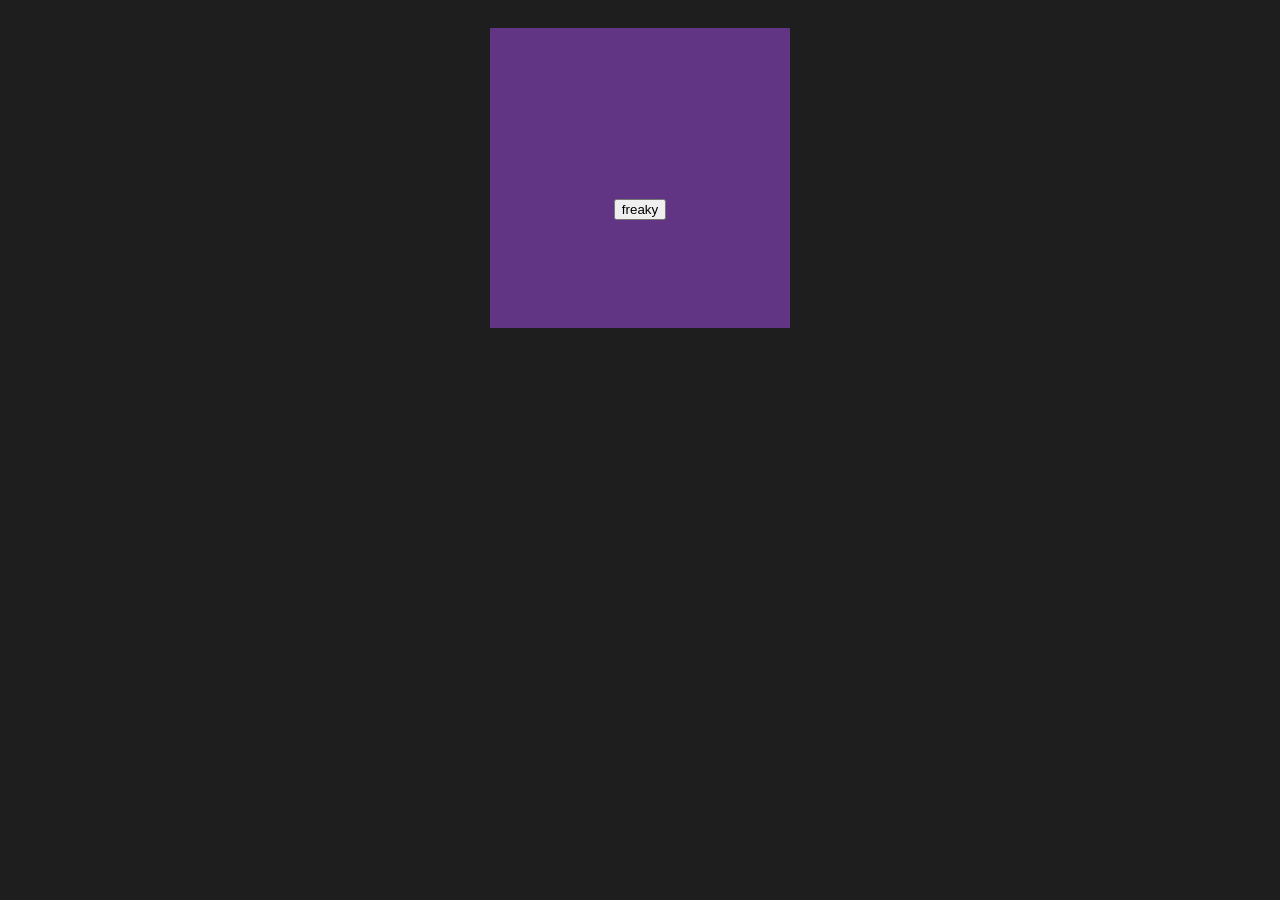
==== test.html @ 44e28336 "update :>" ====
<!DOCTYPE html>
<head>
  <link href="./style.css" rel="stylesheet" />
  <link href="./favicon.png" rel="icon" type="image/x-icon" />
  <script src="./data.js"></script>
  <script src="./main.js"></script>
  <title>pkmn speed compare</title>
  <meta content="a tool for comparing two pokemon's speed" name="pkmn speed compare" />
  <meta charset="UTF-8">
  <meta name="viewport" content="width=device-width, initial-scale=1.0" />
</head>

<body>
  
  <div class="rootContainer">
    <div class="box">
      <div class="settingsContainer">
        <div class="sprite"></div>
        <div class="nameSelect"></div>
        <div class="levelSelect"></div>
        <div class="statSelect"></div>
        <div class="checkboxes">
          <input type="button" value="freaky">
        </div>
      </div>
    </div>
</body>
---- style.css ----
:root {
  --off-black: rgb(40, 40, 40);
  --medium-off-black: rgb(30, 30, 30);
  --darker-off-black: rgb(20, 20, 20);

  --lavender: rgb(205, 163, 220);
  --pink: rgb(220, 138, 221);
  --cream: rgb(245, 245, 220);
  --red-orange: rgb(246, 97, 81);
  --grape-purple: rgb(97, 53, 131);

  --pastel-light-green: rgb(143, 240, 168);
  --pastel-dark-green: rgb(46, 194, 125);
  --dark-green: rgb(0, 100, 0);
  --darker-green: rgb(0, 75, 0);
}

body {
  background-color: var(--medium-off-black);
}

.rootContainer {
  display: flex;
  justify-content: center;
  gap: 20px;
  padding: 20px;
}

.box {
  width: 300px;
  height: 300px;
  background-color: var(--grape-purple);
  display: flex;
  align-items: center;
  justify-content: center;
}

.settingsContainer {
  display: grid;
  grid-template-columns: 1fr 1fr;
  grid-template-rows: 1fr 1fr 1fr 1fr;
  gap: 0px 0px;
  grid-auto-flow: row;
  grid-template-areas:
    "sprite sprite"
    "nameSelect nameSelect"
    "levelSelect statSelect"
    "checkboxes checkboxes";
}

.sprite {
  grid-area: sprite;
}

.nameSelect {
  grid-area: nameSelect;
}

.levelSelect {
  grid-area: levelSelect;
}

.statSelect {
  grid-area: statSelect;
}

.checkboxes {
  grid-area: checkboxes;
}
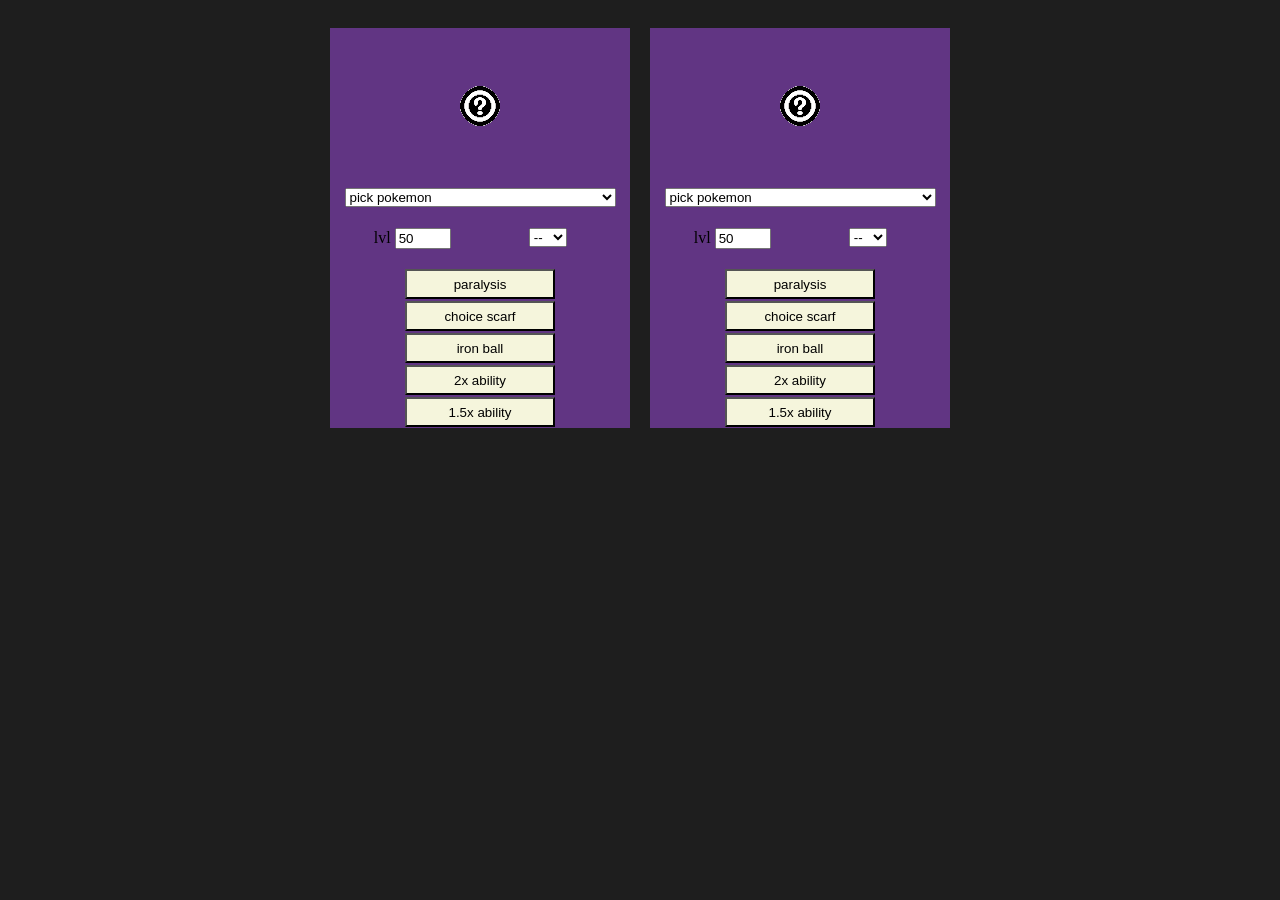
==== commit 96992979: "buttons!!!" ====
--- a/test.html
+++ b/test.html
@@ -11,19 +11,50 @@
 </head>
 
 <body>
-  
   <div class="rootContainer">
-    <div class="box">
+    <!-- pokemon 1 -->
+    <div id="pkmn1 "class="box">
       <div class="settingsContainer">
-        <div class="sprite"></div>
-        <div class="nameSelect"></div>
-        <div class="levelSelect"></div>
-        <div class="statSelect"></div>
-        <div class="checkboxes">
-          <input type="button" value="freaky">
-        </div>
+        <!-- establishing divs -->
+        <div id="sprite1" class="sprite"><img src="./fallback-sprite.png"></div>
+        <div id="name1" class="nameSelect"></div>
+        <div id="stat1" class="statSelect"></div>
+        <div id="level1" class="levelSelect"></div>
+        <div id="check1" class="checkboxes"></div>
+        
+        <!-- load stuff -->
+        <script>
+          loadNameHtml("name1");
+          loadStatHtml("stat1");
+          loadLevelHtml("level1");
+          loadCheckHtml("check1");
+        </script>
       </div>
     </div>
+
+    <!-- compare -->
+
+    <!-- pokemon 2 -->
+    <div id="pkmn2" class="box">
+      <div class="settingsContainer">
+        <!-- establishing divs -->
+        <div id="sprite2" class="sprite"><img src="./fallback-sprite.png"></div>
+        <div id="name2" class="nameSelect"></div>
+        <div id="stat2" class="statSelect"></div>
+        <div id="level2" class="levelSelect"></div>
+        <div id="check2" class="checkboxes"></div>
+        
+        <!-- load stuff -->
+        <script>
+          loadNameHtml("name2");
+          loadStatHtml("stat2");
+          loadLevelHtml("level2");
+          loadCheckHtml("check2");
+        </script>
+    </div>
+  </div>
+
+
 </body>
 
 
--- a/style.css
+++ b/style.css
@@ -28,7 +28,7 @@
 
 .box {
   width: 300px;
-  height: 300px;
+  height: 400px;
   background-color: var(--grape-purple);
   display: flex;
   align-items: center;
@@ -37,8 +37,9 @@
 
 .settingsContainer {
   display: grid;
-  grid-template-columns: 1fr 1fr;
-  grid-template-rows: 1fr 1fr 1fr 1fr;
+  text-align: center;
+  grid-template-columns: 50fr 50fr;
+  grid-template-rows: 40fr 10fr 10fr 40fr;
   gap: 0px 0px;
   grid-auto-flow: row;
   grid-template-areas:
@@ -50,10 +51,13 @@
 
 .sprite {
   grid-area: sprite;
+  align-content: center;
+  text-align: center;
 }
 
 .nameSelect {
   grid-area: nameSelect;
+
 }
 
 .levelSelect {
@@ -68,5 +72,26 @@
   grid-area: checkboxes;
 }
 
+.checkboxes ul {
+  list-style-type: none;
+  text-align: center;
+  margin: 0px;
+  padding: 0px;
+}
+
+.checkboxes button {
+  width: 150px;
+  height: 30px;
+  margin: 1px;
+}
+
+  
+[aria-pressed] {
+  background-color: var(--cream);
+}
+  
+[aria-pressed="true"] {
+  background-color: var(--red-orange);  
+}
 
 
